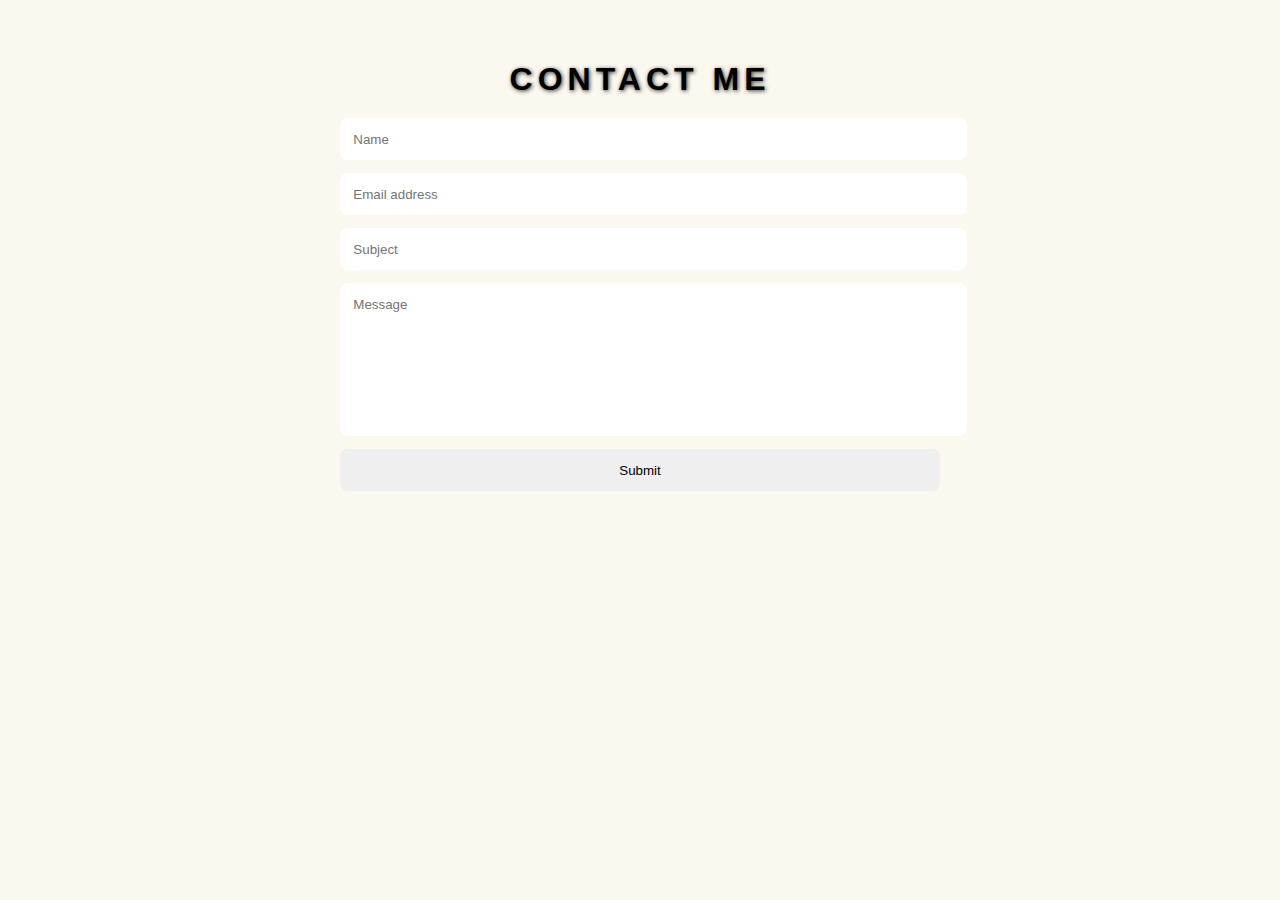
==== contact.html @ 61925970 "landing page push" ====
<!DOCTYPE html>
<html>
  <head>
    <meta charset="utf-8">
    <link rel="stylesheet" href="contactstyle.css">
    <title></title>
  </head>
  <body>
    <h1>CONTACT ME</h1>
<form class="cf">
  <div class="halfleft">
    <input type="text" id="input-name" placeholder="Name">
    <input type="email" id="input-email" placeholder="Email address">
    <input type="text" id="input-subject" placeholder="Subject">
  </div>
  <div class="halfright">
    <textarea name="message" type="text" id="input-message" placeholder="Message"></textarea>
  </div>
  <input type="submit" value="Submit" id="input-submit">
</form>
  </body>
</html>
---- contactstyle.css ----
html, body {
  background: #fbf8ef;
  font-family: sans-serif;
  padding: 1em;
}

h1 {
  letter-spacing: 5px;
  font:'BebasNeueRegular', sans-serif;
  text-shadow: 1px 1px 4px #333333;
  text-align: center;
  margin-bottom: 0.05em;
}

form {
   max-width: 600px;
   text-align: center;
   margin: 20px auto;}

input, textarea {
     border:0; outline:0;
     padding: 1em;
     border-radius: 8px;
     display: block;
     width: 100%;
     margin-top: 1em;
     font-family: sans-serif;
     box-shadow:0 1px 1px rgba(black, 0.1);
     resize: none;}

input-submit {
     color: white;
     background: red;
     cursor: pointer;}

input-submit:hover {
box-shadow:0 1px 1px 1px rgba(#aaa, 0.6));
    }

textarea {
      height: 126px;
  }

halfleft{
  float: left;
  width: 48%;
  margin-bottom: 1em;
}

halfright{ width: 50%; }

halfleft{
     margin-right: 2%;
}


@media (max-width: 480px) {
  .halfleft{
     width: 100%;
     float: none;
     margin-bottom: 0;
  }
}
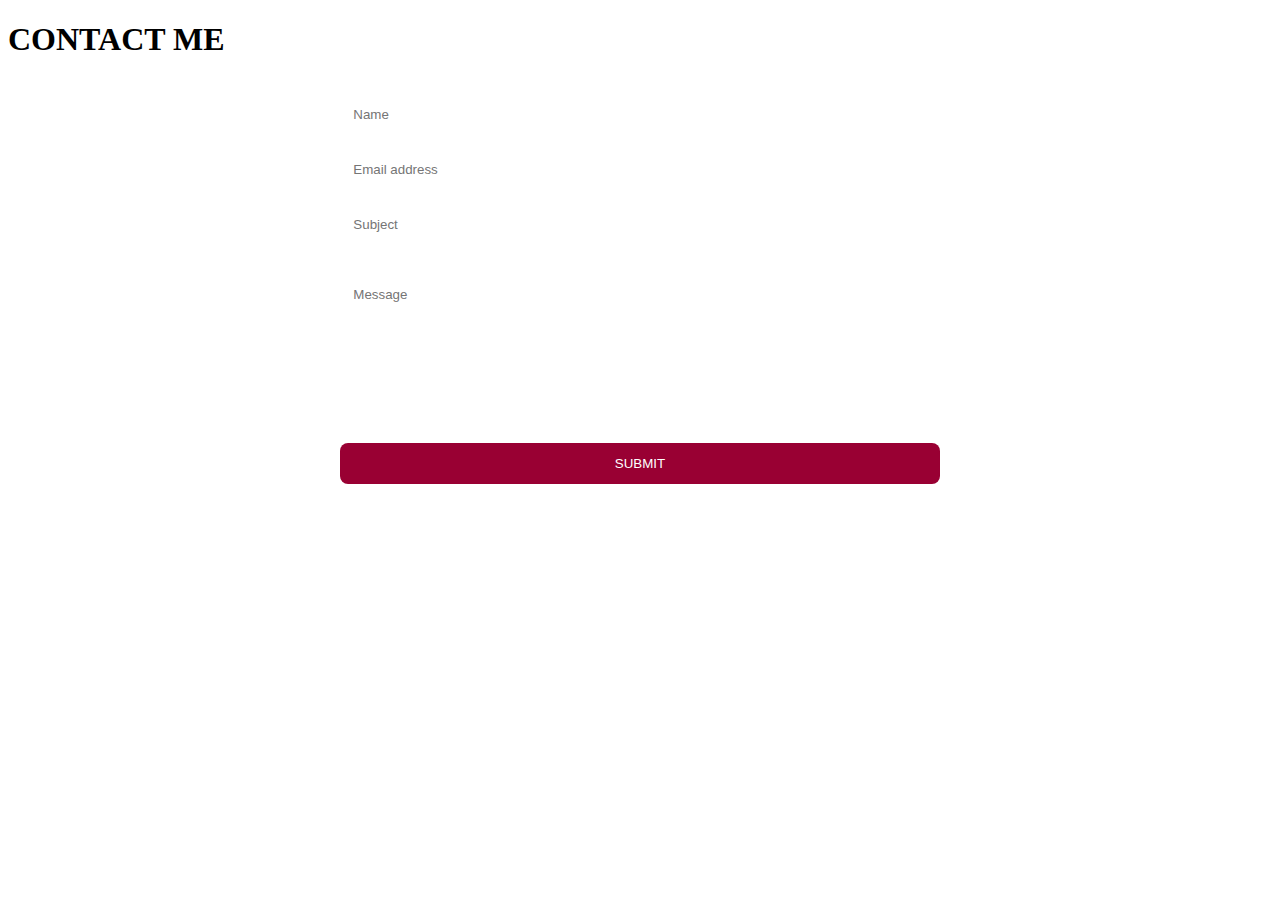
==== commit f6c080be: "landingpage" ====
--- a/contact.html
+++ b/contact.html
@@ -8,12 +8,12 @@
   <body>
     <h1>CONTACT ME</h1>
 <form class="cf">
-  <div class="halfleft">
+  <div class="left">
     <input type="text" id="input-name" placeholder="Name">
     <input type="email" id="input-email" placeholder="Email address">
     <input type="text" id="input-subject" placeholder="Subject">
   </div>
-  <div class="halfright">
+  <div class="right">
     <textarea name="message" type="text" id="input-message" placeholder="Message"></textarea>
   </div>
   <input type="submit" value="Submit" id="input-submit">
--- a/contactstyle.css
+++ b/contactstyle.css
@@ -1,10 +1,5 @@
-html, body {
-  background: #fbf8ef;
-  font-family: sans-serif;
-  padding: 1em;
-}
-
-h1 {
+#contactme {
+  align-content: center;
   letter-spacing: 5px;
   font:'BebasNeueRegular', sans-serif;
   text-shadow: 1px 1px 4px #333333;
@@ -25,32 +20,41 @@
      width: 100%;
      margin-top: 1em;
      font-family: sans-serif;
-     box-shadow:0 1px 1px rgba(black, 0.1);
      resize: none;}
 
-input-submit {
+#input-submit {
      color: white;
-     background: red;
-     cursor: pointer;}
+     background: #990033;
+     cursor: pointer;
+     text-transform: uppercase;
+   }
 
-input-submit:hover {
-box-shadow:0 1px 1px 1px rgba(#aaa, 0.6));
+#input-submit:hover {
+    background: transparent;
+    color: black;
+    border-color: #990033;
+    border-style: solid;
+    border-width: 2px;
     }
 
-textarea {
+#input-message {
       height: 126px;
   }
 
-halfleft{
+.left, .right{
   float: left;
-  width: 48%;
+  width: 100%;
   margin-bottom: 1em;
 }
 
-halfright{ width: 50%; }
+.right{
+  width: 50%;
+  display: inline-block;
+}
 
-halfleft{
+.left{
      margin-right: 2%;
+     display: inline-block;
 }
 
 
